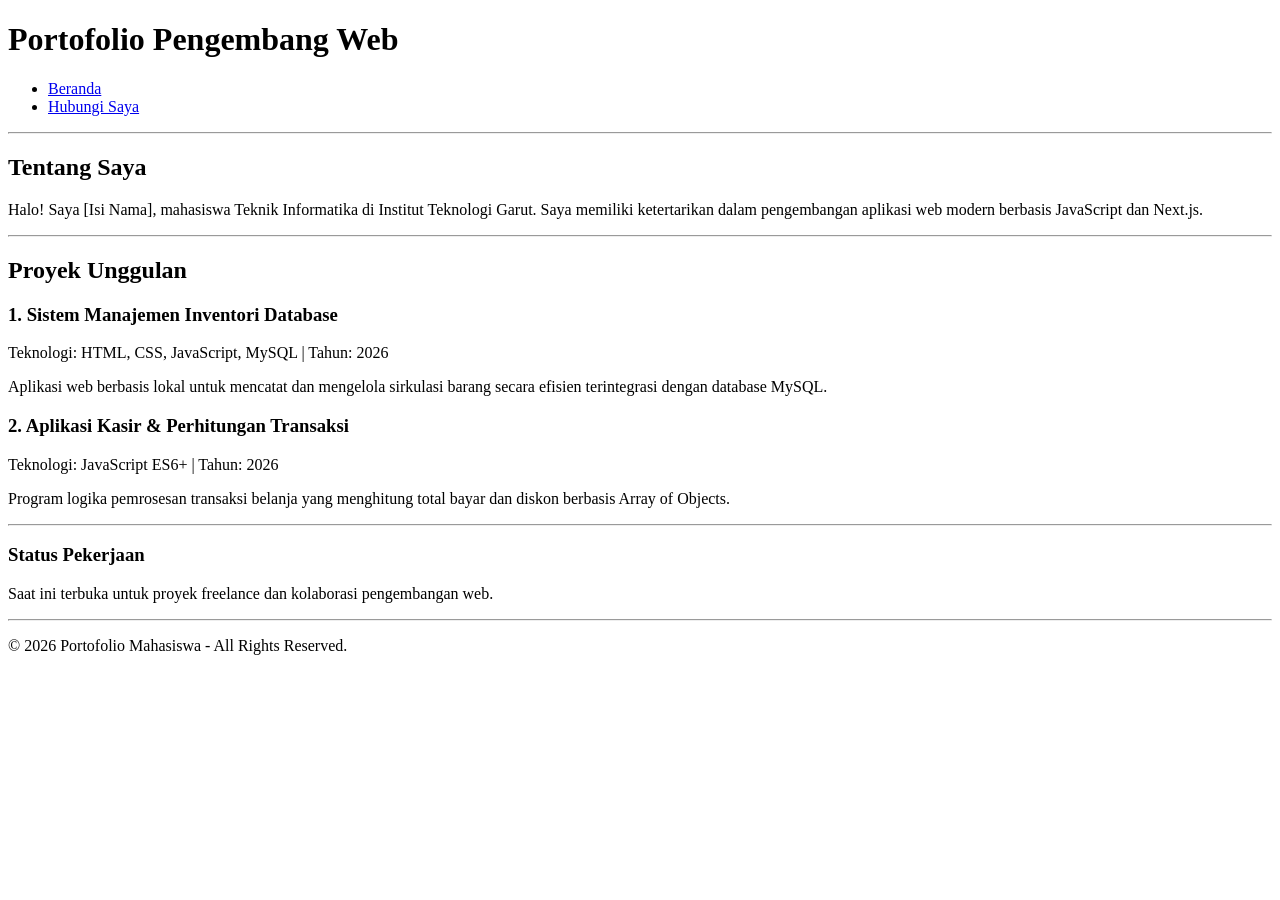
==== modul2/index.html @ e75bc0a8 "menyelesaikan modul 2" ====
<!DOCTYPE html>
<html lang="id">
<head>
    <meta charset="UTF-8">
    <meta name="viewport" content="width=device-width, initial-scale=1.0">
    <title>Modul 2 - Web Portofolio Mahasiswa</title>
</head>
<body>
    <header>
        <h1>Portofolio Pengembang Web</h1>
        <nav>
            <ul>
                <li><a href="index.html">Beranda</a></li>
                <li><a href="kontak.html">Hubungi Saya</a></li>
            </ul>
        </nav>
    </header>
    <hr>
    <main>
        <section id="tentang">
            <h2>Tentang Saya</h2>
            <p>Halo! Saya [Isi Nama], mahasiswa Teknik Informatika di Institut Teknologi Garut. Saya memiliki ketertarikan dalam pengembangan aplikasi web modern berbasis JavaScript dan Next.js.</p>
        </section>
        <hr>
        <section id="proyek">
            <h2>Proyek Unggulan</h2>
            <article>
                <header>
                    <h3>1. Sistem Manajemen Inventori Database</h3>
                    <p>Teknologi: HTML, CSS, JavaScript, MySQL | Tahun: 2026</p>
                </header>
                <p>Aplikasi web berbasis lokal untuk mencatat dan mengelola sirkulasi barang secara efisien terintegrasi dengan database MySQL.</p>
            </article>
            <article>
                <header>
                    <h3>2. Aplikasi Kasir & Perhitungan Transaksi</h3>
                    <p>Teknologi: JavaScript ES6+ | Tahun: 2026</p>
                </header>
                <p>Program logika pemrosesan transaksi belanja yang menghitung total bayar dan diskon berbasis Array of Objects.</p>
            </article>
        </section>
        <hr>
        <aside>
            <h3>Status Pekerjaan</h3>
            <p>Saat ini terbuka untuk proyek freelance dan kolaborasi pengembangan web.</p>
        </aside>
        <hr>
        <footer>
            <p>&copy; 2026 Portofolio Mahasiswa - All Rights Reserved.</p>
        </footer>
    </main>
</body>
</html>
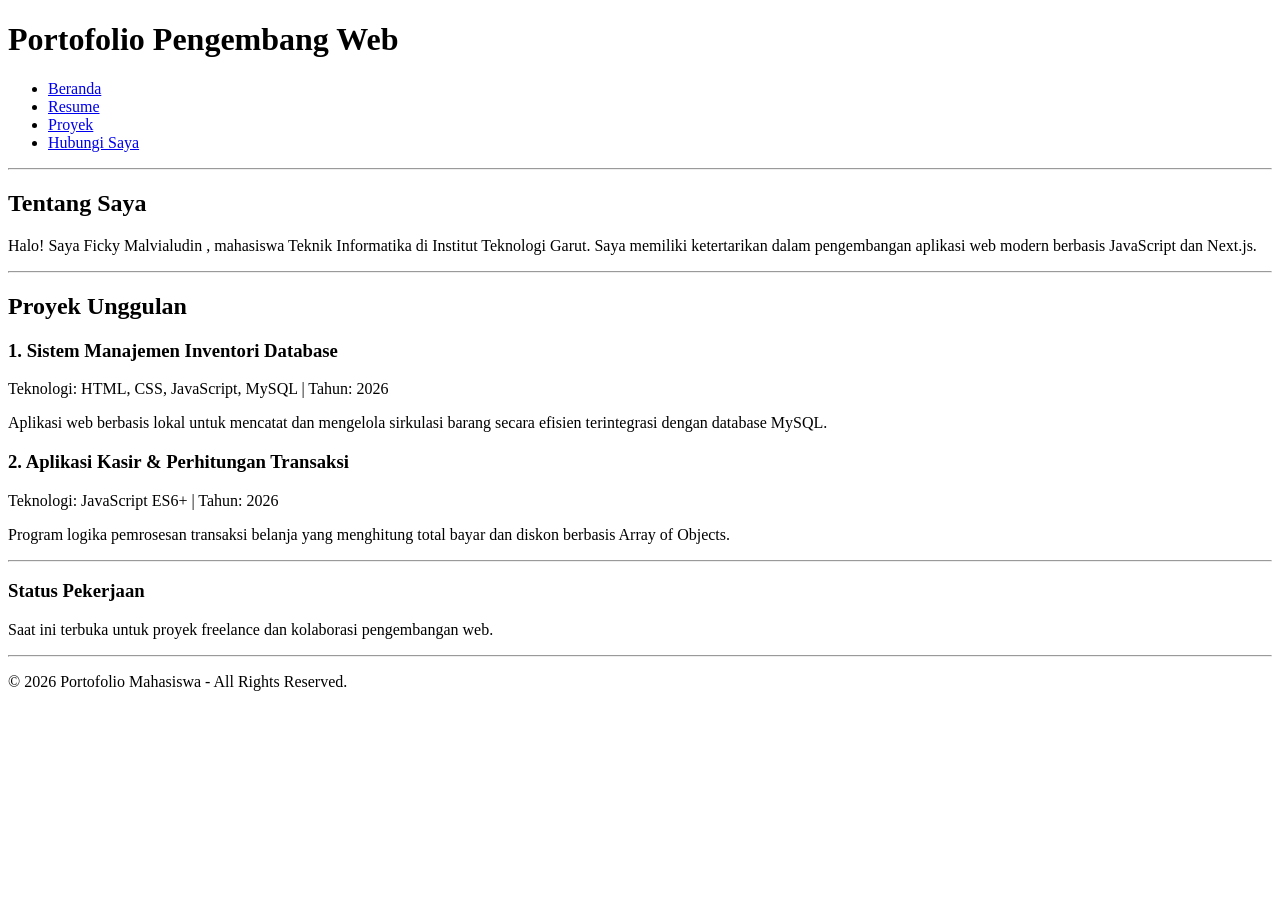
==== commit b36935e4: "menyelesaikan modul2" ====
--- a/modul2/index.html
+++ b/modul2/index.html
@@ -1,16 +1,20 @@
 <!DOCTYPE html>
 <html lang="id">
+
 <head>
     <meta charset="UTF-8">
     <meta name="viewport" content="width=device-width, initial-scale=1.0">
     <title>Modul 2 - Web Portofolio Mahasiswa</title>
 </head>
+
 <body>
     <header>
         <h1>Portofolio Pengembang Web</h1>
         <nav>
             <ul>
                 <li><a href="index.html">Beranda</a></li>
+                <li><a href="resume.html">Resume</a></li>
+                <li><a href="project.html">Proyek</a></li>
                 <li><a href="kontak.html">Hubungi Saya</a></li>
             </ul>
         </nav>
@@ -19,7 +23,8 @@
     <main>
         <section id="tentang">
             <h2>Tentang Saya</h2>
-            <p>Halo! Saya [Isi Nama], mahasiswa Teknik Informatika di Institut Teknologi Garut. Saya memiliki ketertarikan dalam pengembangan aplikasi web modern berbasis JavaScript dan Next.js.</p>
+            <p>Halo! Saya Ficky Malvialudin , mahasiswa Teknik Informatika di Institut Teknologi Garut. Saya memiliki
+                ketertarikan dalam pengembangan aplikasi web modern berbasis JavaScript dan Next.js.</p>
         </section>
         <hr>
         <section id="proyek">
@@ -29,14 +34,16 @@
                     <h3>1. Sistem Manajemen Inventori Database</h3>
                     <p>Teknologi: HTML, CSS, JavaScript, MySQL | Tahun: 2026</p>
                 </header>
-                <p>Aplikasi web berbasis lokal untuk mencatat dan mengelola sirkulasi barang secara efisien terintegrasi dengan database MySQL.</p>
+                <p>Aplikasi web berbasis lokal untuk mencatat dan mengelola sirkulasi barang secara efisien terintegrasi
+                    dengan database MySQL.</p>
             </article>
             <article>
                 <header>
                     <h3>2. Aplikasi Kasir & Perhitungan Transaksi</h3>
                     <p>Teknologi: JavaScript ES6+ | Tahun: 2026</p>
                 </header>
-                <p>Program logika pemrosesan transaksi belanja yang menghitung total bayar dan diskon berbasis Array of Objects.</p>
+                <p>Program logika pemrosesan transaksi belanja yang menghitung total bayar dan diskon berbasis Array of
+                    Objects.</p>
             </article>
         </section>
         <hr>
@@ -50,4 +57,5 @@
         </footer>
     </main>
 </body>
+
 </html>
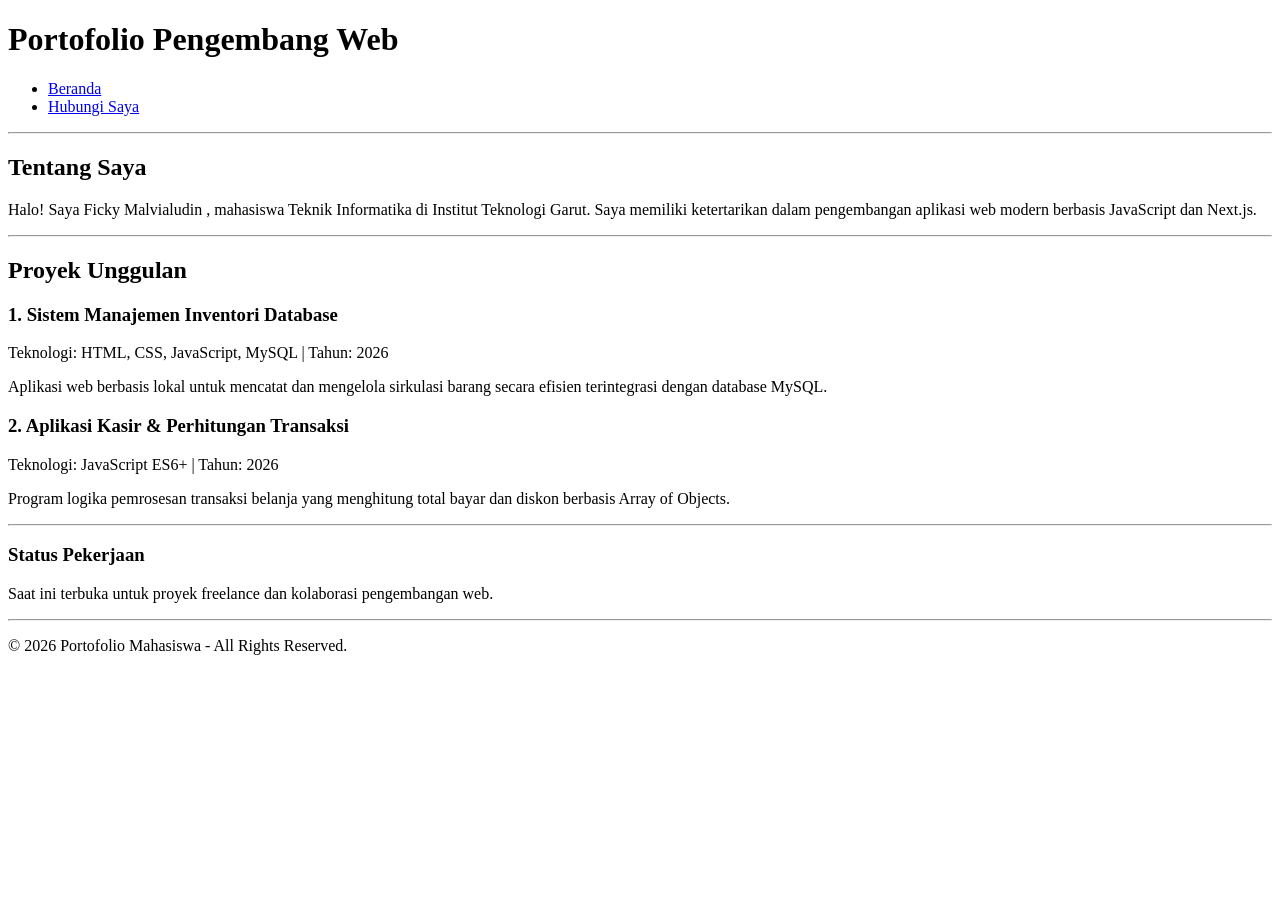
==== commit 0f908c0d: "menyelesaikan modul2" ====
--- a/modul2/index.html
+++ b/modul2/index.html
@@ -13,8 +13,6 @@
         <nav>
             <ul>
                 <li><a href="index.html">Beranda</a></li>
-                <li><a href="resume.html">Resume</a></li>
-                <li><a href="project.html">Proyek</a></li>
                 <li><a href="kontak.html">Hubungi Saya</a></li>
             </ul>
         </nav>
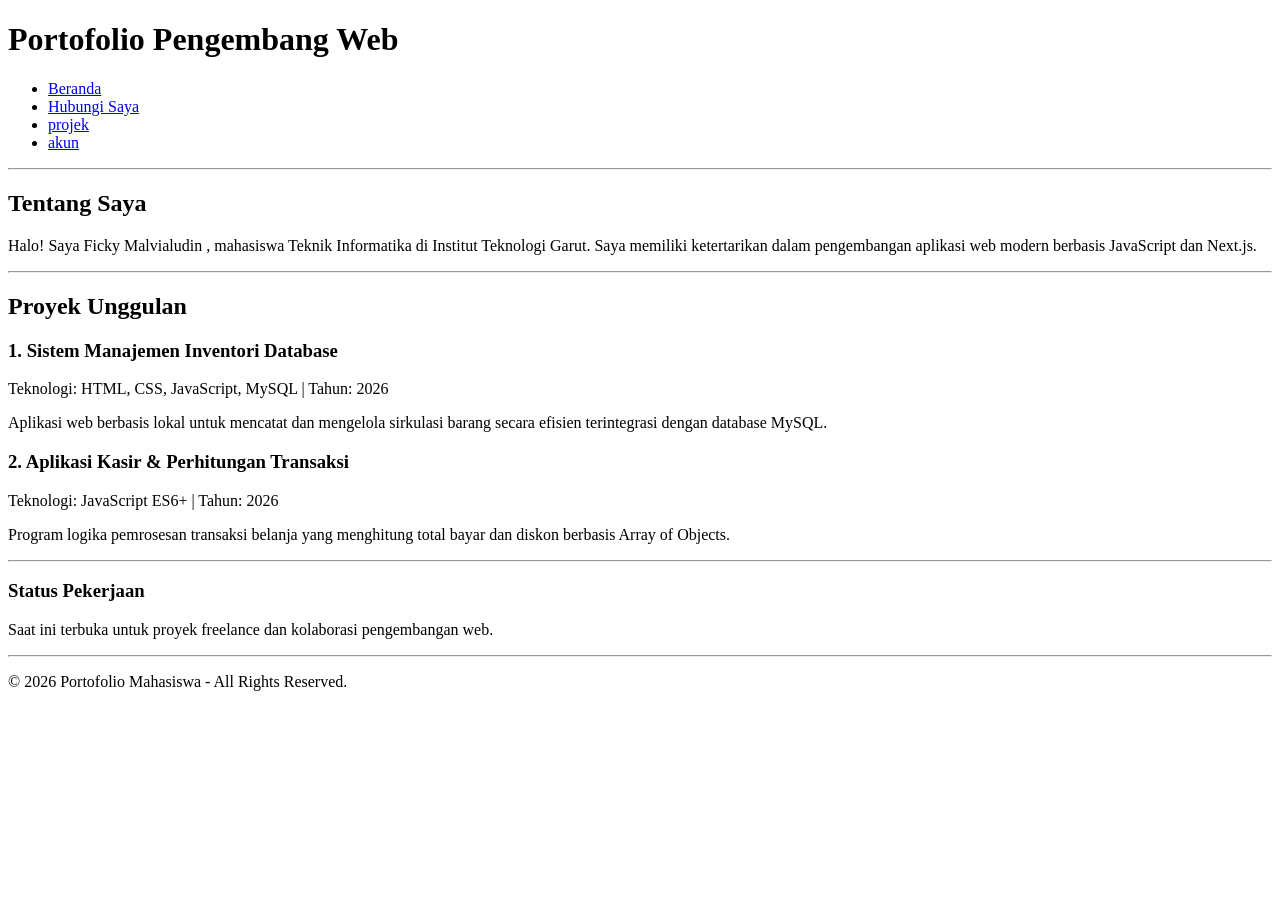
==== commit 4ddb8aa6: "tugas pertemuan 2" ====
--- a/modul2/index.html
+++ b/modul2/index.html
@@ -14,6 +14,8 @@
             <ul>
                 <li><a href="index.html">Beranda</a></li>
                 <li><a href="kontak.html">Hubungi Saya</a></li>
+                <li><a href="projek.html">projek</a></li>
+                <li><a href="akun.html">akun</a></li>
             </ul>
         </nav>
     </header>
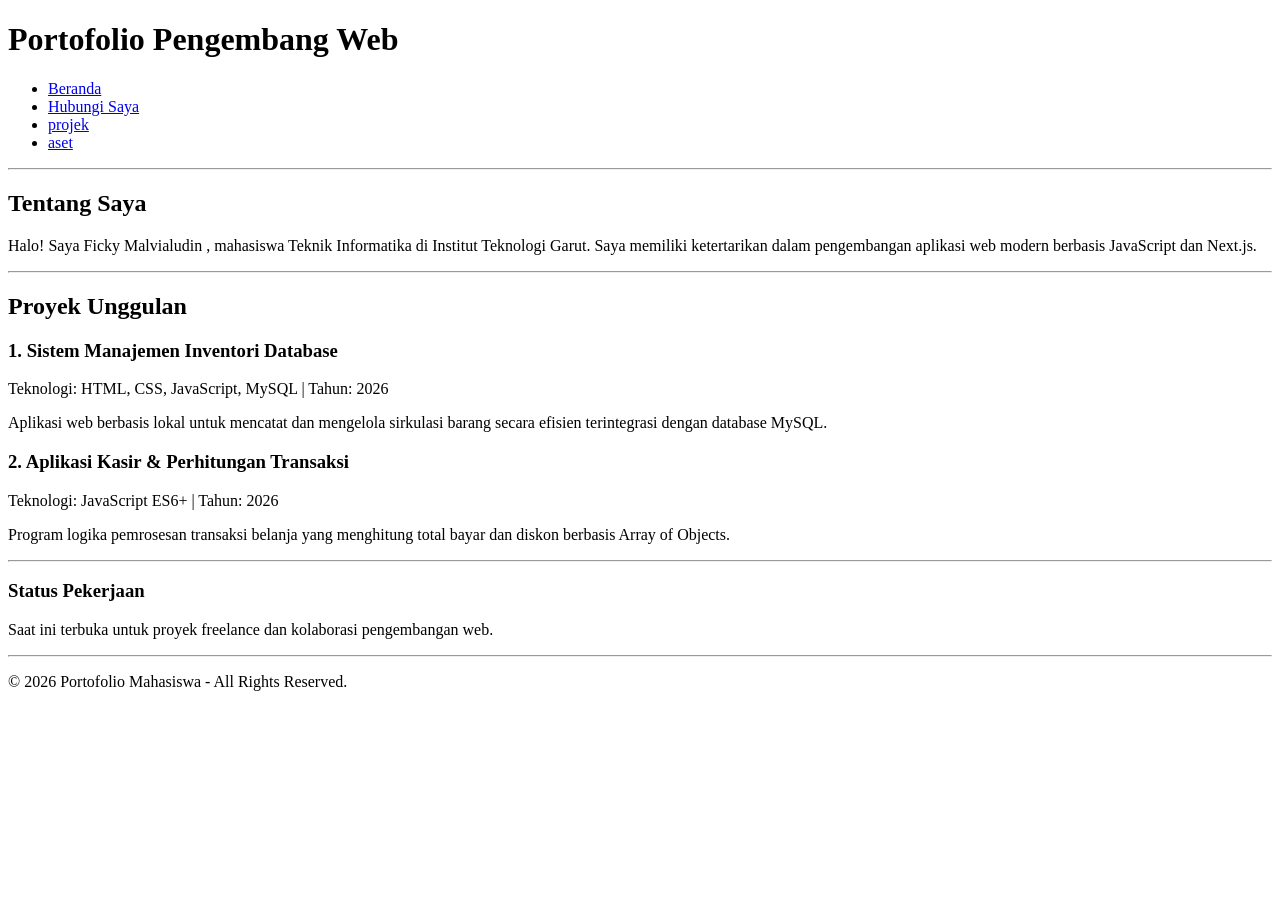
==== commit b7777319: "tugas pertemuan 2" ====
--- a/modul2/index.html
+++ b/modul2/index.html
@@ -15,7 +15,7 @@
                 <li><a href="index.html">Beranda</a></li>
                 <li><a href="kontak.html">Hubungi Saya</a></li>
                 <li><a href="projek.html">projek</a></li>
-                <li><a href="akun.html">akun</a></li>
+                <li><a href="aset.html">aset</a></li>
             </ul>
         </nav>
     </header>
